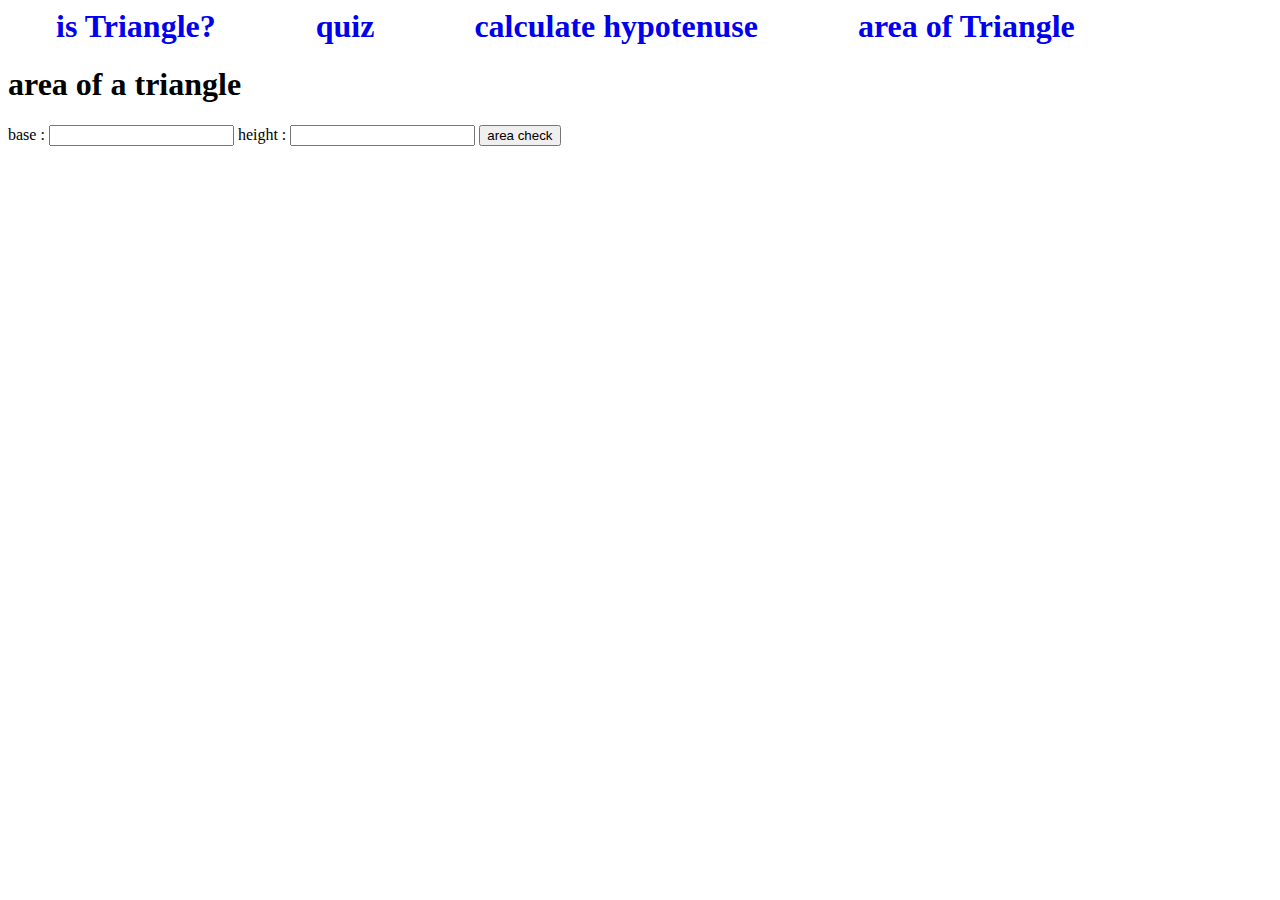
==== area.html @ 79ad076b "complete mark 12" ====
<!DOCTYPE html>
<html lang="en">
<head>
    <meta charset="UTF-8">
    <meta http-equiv="X-UA-Compatible" content="IE=edge">
    <meta name="viewport" content="width=device-width, initial-scale=1.0">
    <title>area</title>
    <link href="style.css" rel="stylesheet">
</head>
<body>
    <a href="index.html">is Triangle?</a>
    <a href="quiz.html">quiz</a>
    <a href="isTriangle.html">calculate hypotenuse</a>
    <a href="area.html">area of Triangle</a>


    <h1>area of a triangle</h1>

    <label for="base">base :</label>
    <input type="number" class="side-input" />

    <label for="height">height :</label>
    <input type="number" class="side-input" />

    <button id="area-btn">area check</button>
    <h2 id="output"></h2>
</body>
<script src="area.js"></script>
</html>
---- style.css ----
a{
    text-decoration: none;
    padding: 3rem;
    font-weight: bold;
    font-size: 2rem;
}
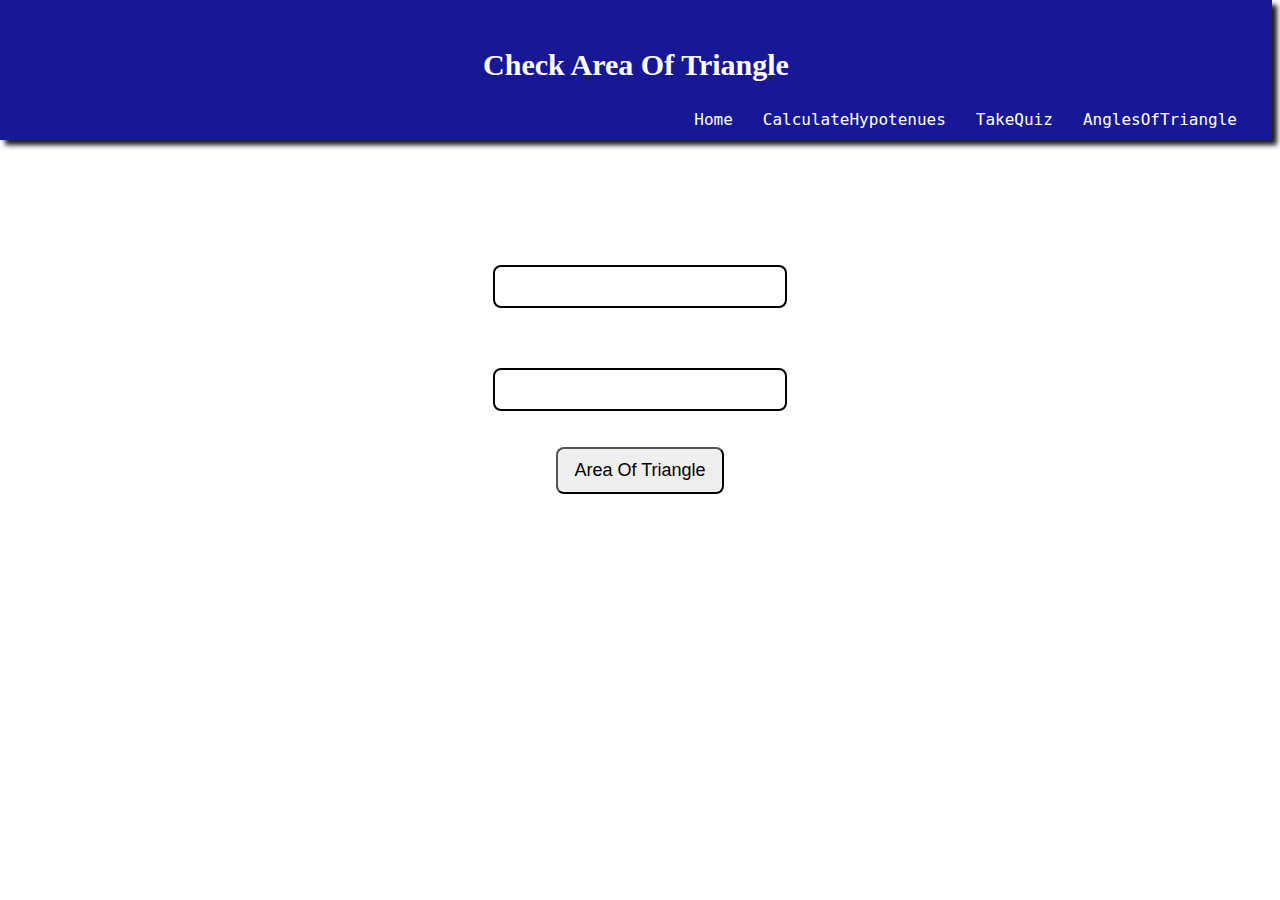
==== commit 402e31f1: "make some better code" ====
--- a/area.html
+++ b/area.html
@@ -4,26 +4,25 @@
     <meta charset="UTF-8">
     <meta http-equiv="X-UA-Compatible" content="IE=edge">
     <meta name="viewport" content="width=device-width, initial-scale=1.0">
-    <title>area</title>
-    <link href="style.css" rel="stylesheet">
+    <title>Calculate Area</title>
+    <link rel="stylesheet" href="area.css">
 </head>
 <body>
-    <a href="index.html">is Triangle?</a>
-    <a href="quiz.html">quiz</a>
-    <a href="isTriangle.html">calculate hypotenuse</a>
-    <a href="area.html">area of Triangle</a>
-
-
-    <h1>area of a triangle</h1>
-
-    <label for="base">base :</label>
-    <input type="number" class="side-input" />
-
-    <label for="height">height :</label>
-    <input type="number" class="side-input" />
-
-    <button id="area-btn">area check</button>
-    <h2 id="output"></h2>
+    <header class="angles">
+        <h1 class="heading">Check Area Of Triangle</h1>
+        <a href="istriangle.html" class ="link">AnglesOfTriangle</a>
+        <a href="quiz.html" class ="link">TakeQuiz</a>
+        <a href="hypotenuese.html" class ="link">CalculateHypotenues</a>
+        <a href="index.html" class ="link">Home</a>
+        
+    </header>
+    <h2 class="heading2">Area Of triangle = 1/2(Base*Height)</h2>
+    <label class="label">Base</label>
+    <input class="sides" type="number">
+    <label class="label">Height</label>
+    <input class="sides" type="number" >
+    <button id="area-of-triangle">Area Of Triangle</button>
+    <div id="output"></div>    
+    <script src="area.js"></script>
 </body>
-<script src="area.js"></script>
 </html>--- a/area.css
+++ b/area.css
@@ -0,0 +1,98 @@
+body{
+    font-family:monospace;
+    text-align: center;
+    background-image: url(https://images.cdn3.stockunlimited.net/preview1300/blue-triangles-background_1845085.jpg);
+  }
+
+  .angles{
+    height: 100px;
+    background-color: darkblue;
+    padding: 20px;
+    margin-top: -8px;
+    margin-left: -8px;
+    margin-bottom: 25px;
+    box-shadow: 5px 5px 5px black;
+    opacity: 90%;
+   }
+   
+   .link{
+    padding: 0px 15px;
+      text-decoration: none;
+      color: white;
+      text-align: right;
+      float: right;
+      margin: auto;
+      font-size: large;
+   } 
+
+  .heading{
+    color: white;
+    text-align:center;
+    padding:0.5rem 1rem;
+    font-size: larger;
+    font-weight: 1200;
+    font-size: 30px;
+    font-family:cursive;
+  }
+
+  .heading2{
+    color: white;
+    text-align:center;
+    padding:0.5rem 1rem;
+    font-size: large;
+    font-weight: 600;
+    font-size: 20px;
+    font-family:cursive;
+  }
+
+  .label{
+    color: white;
+    max-width: 600px;
+    margin: auto;
+    display: block;
+    font-size: small;
+    font-weight: 600;
+    font-family:cursive;
+    font-size:25px;
+  }
+
+  .sides{
+    text-align: center;
+    font-size: 20px;
+    outline: #fff;
+    padding: 0.5rem 1rem;
+    margin: 1rem;
+    border: 2px solid;
+    border-radius: 0.5rem;
+    width: 100%;
+    max-width: 258px;
+    align-content: center;
+  }
+
+  #area-of-triangle{
+    padding: 0.7rem 1rem;
+    border-radius: 0.5rem;
+    font-size: large;
+    cursor: pointer;
+    outline: #fff;
+    margin: auto;
+    margin-top: 20px;
+    display: block;
+  }
+
+  #area-of-triangle:hover{
+    color: white;
+    background: black;
+  }
+
+  #output{
+    color: white;
+    height:115px;
+    width:500px;
+    margin-right:auto;margin-left:auto;
+    margin-top:25px;
+    font-size: medium;
+    font-weight: 300;
+    font-family:cursive;
+    font-size:25px;
+  }